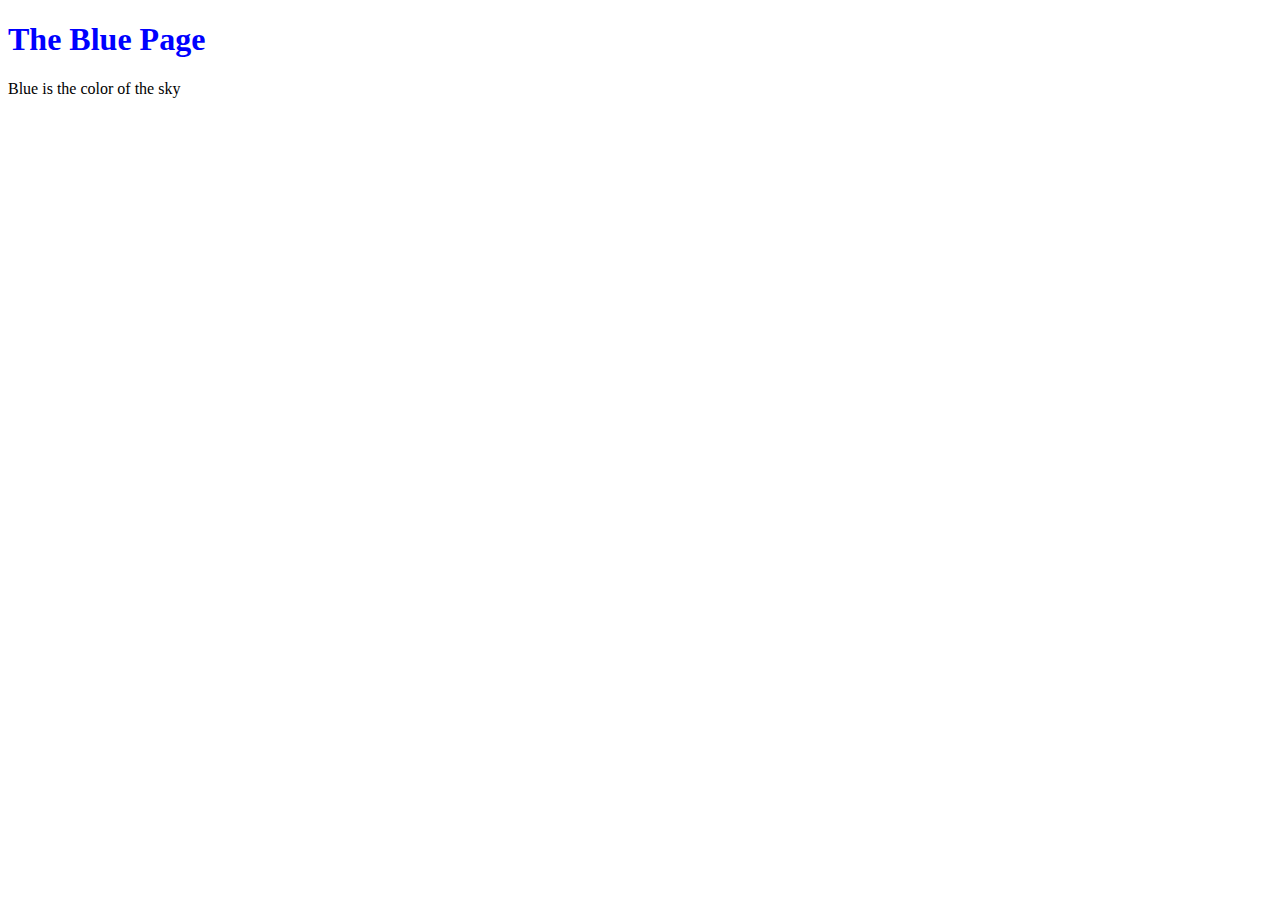
==== blue.html @ 6d2b52eb "Create blue and orange pages" ====
<!DOCTYPE html>
<html lang="en">
<head>
	<title>The Blue Page</title>
	<meta charset="utf-8" />
</head>
<body>
	<h1 style="color: #00F">The Blue Page</h1>
	<p>Blue is the color of the sky</p>
</body>
</html>
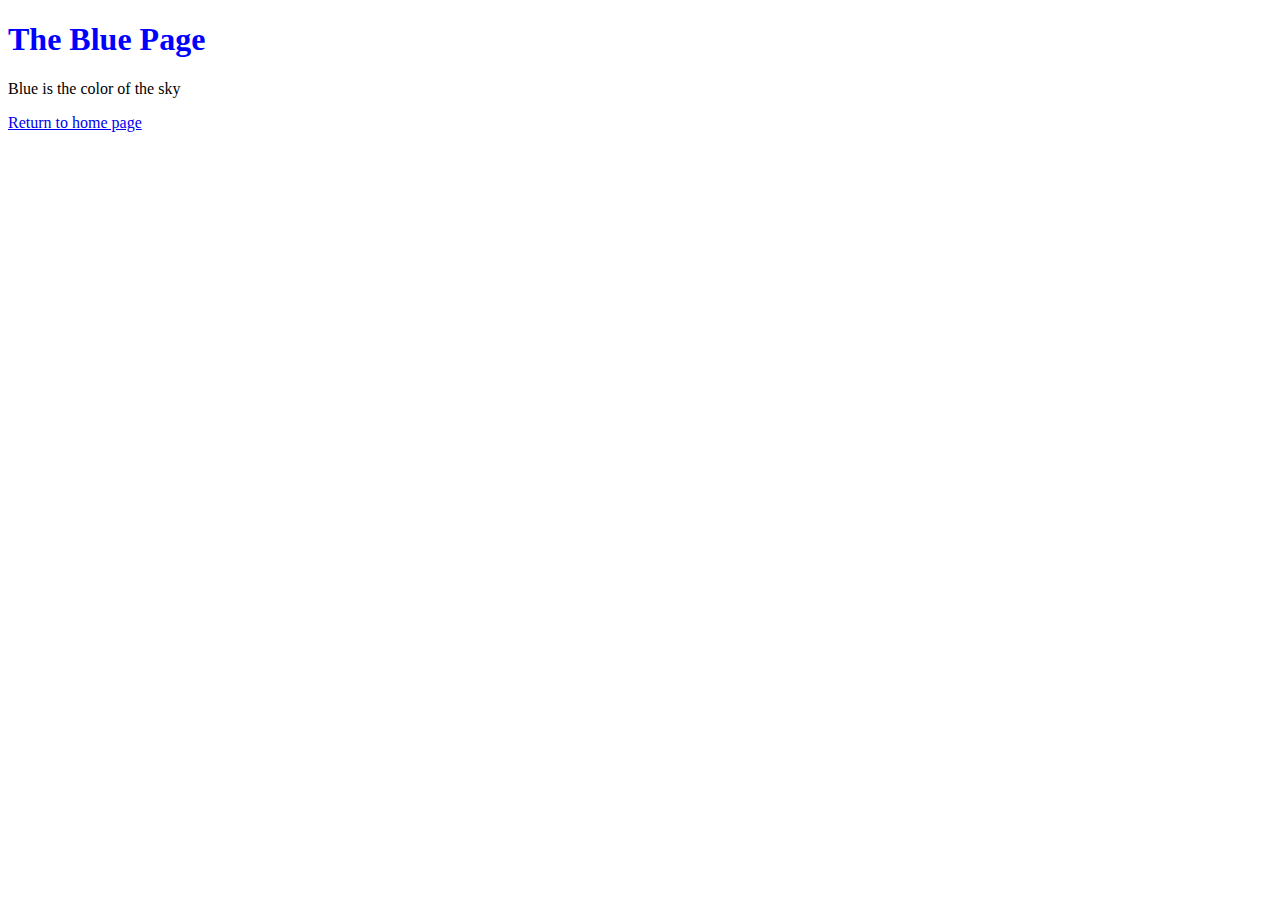
==== commit 016cbe4f: "Add navigation links" ====
--- a/blue.html
+++ b/blue.html
@@ -7,5 +7,6 @@
 <body>
 	<h1 style="color: #00F">The Blue Page</h1>
 	<p>Blue is the color of the sky</p>
+	<p><a href="index.html">Return to home page</a></p>
 </body>
 </html>
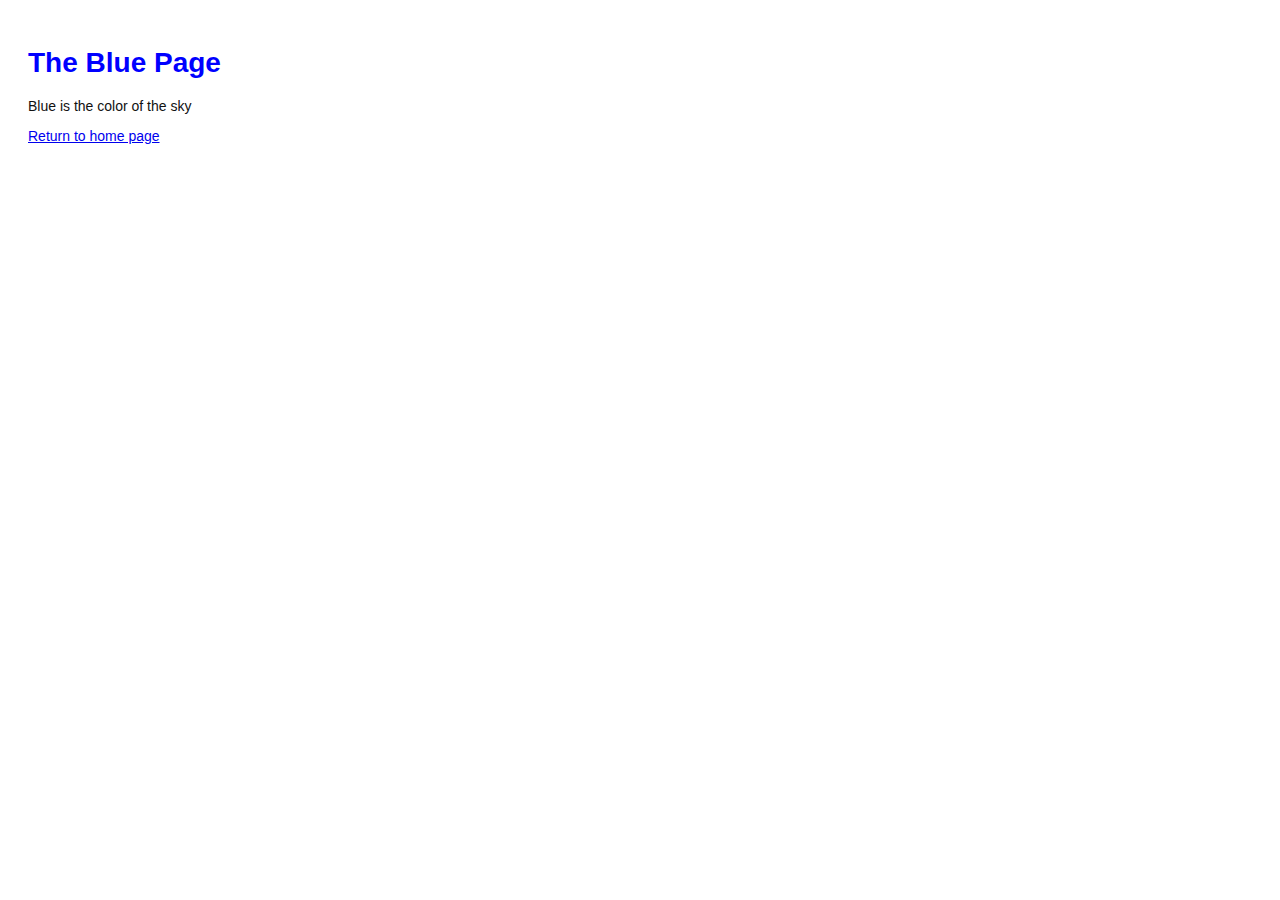
==== commit 0660007e: "Link HTML pages to stylesheet" ====
--- a/blue.html
+++ b/blue.html
@@ -2,6 +2,7 @@
 <html lang="en">
 <head>
 	<title>The Blue Page</title>
+	<link rel="stylesheet" href="style.css" />
 	<meta charset="utf-8" />
 </head>
 <body>
--- a/style.css
+++ b/style.css
@@ -0,0 +1,16 @@
+body {
+	padding: 20px;
+	font-family: Verdana, Arial, Helvetica, sans-serif;
+	font-size: 14px;
+	color: #111;
+}
+
+p, ul {
+	margin-bottom: 10px;
+}
+
+ul {
+	margin-left: 20px;
+}
+
+
